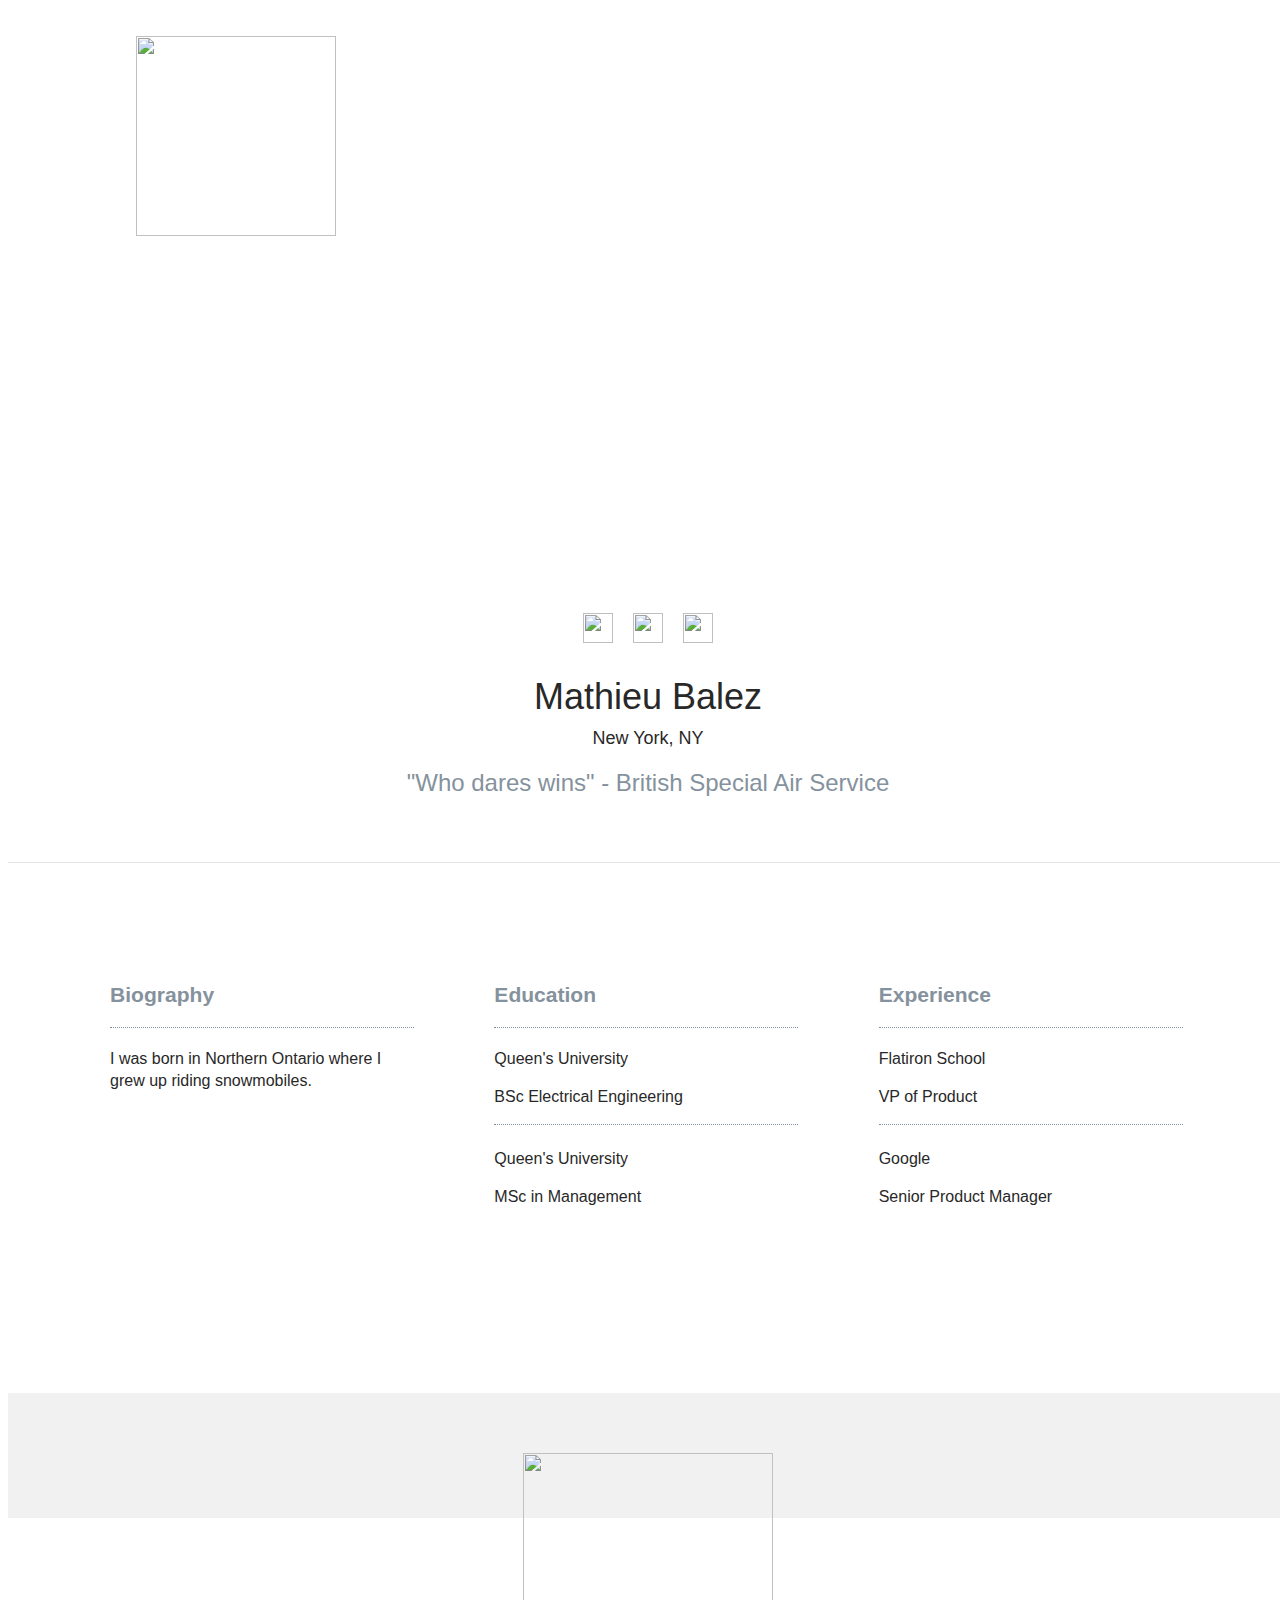
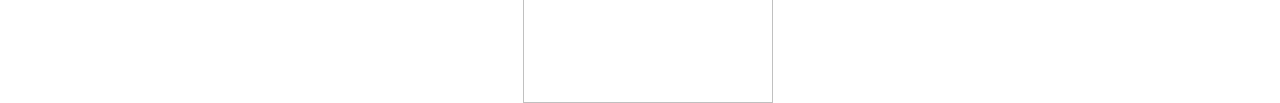
==== students/michael-roose.html @ bf8f9fb7 "automatically backed up by learn" ====
<html>
  <head>
    <meta charset="utf-8"/>
    <meta name="viewport" content="width=device-width, intial-scale=1"/>
    <title>Learn Verified Student Roster</title>
    <link rel="stylesheet" href="../css/normalize.css"/>
    <link rel="stylesheet" href="../css/fonts.css"/>
    <link rel="stylesheet" href="../css/styles.css"/>
  </head>
  <body>
    <div class="main-wrapper profile">
      <header class="header">
        <a href="/">
          <img class="learn-logo" src="https://s3.amazonaws.com/learn-verified/logo.png"/>
        </a>
      </header>
      <div class="profile-banner" id="mathieu-balez-cover"></div>
      <div class="vitals-container">
        <div class="profile-photo" id="mathieu-balez-card"></div>
        <div class="social-icon-container">
          <a href="http://twitter.com/matbalez"><img class="social-icon" src="https://s3.amazonaws.com/learn-verified/twitter-icon.png"/></a>
          <a href="http://www.linkedin.com/matbalez"><img class="social-icon" src="https://s3.amazonaws.com/learn-verified/linkedin-icon.png"/></a>
          <a href="http://www.github.com/matbalez"><img class="social-icon" src="https://s3.amazonaws.com/learn-verified/github-icon.png"/></a>
          <!--<a href="#"><img class="social-icon" src="https://s3.amazonaws.com/learn-verified/rss-icon.png"/></a>-->
        </div>
        <div class="vitals-text-container">
          <h1 class="profile-name">Mathieu Balez</h1>
          <h2 class="profile-location">New York, NY</h2>
          <div class="profile-quote">"Who dares wins" - British Special Air Service</div>
        </div>
      </div>
      <div class="details-container">
        <div class="bio-block details-block">
          <div class="bio-content content-holder">
            <div class="title-holder">
              <h3>Biography</h3>
            </div>
            <div class="description-holder">
              <p>I was born in Northern Ontario where I grew up riding snowmobiles.</p>
            </div>
          </div>
        </div>
        <div class="education-block details-block">
          <div class="education-content content-holder">
            <div class="title-holder">
              <h3>Education</h3>
            </div>
            <div class="description-holder">
              <h4>Queen's University</h4>
              <h5>BSc Electrical Engineering</h5>
            </div>
            <div class="description-holder">
              <h4>Queen's University</h4>
              <h5>MSc in Management</h5>
            </div>
          </div>
        </div>
        <div class="experience-block details-block">
          <div class="experience-content content-holder">
            <div class="title-holder">
              <h3>Experience</h3>
            </div>
            <div class="description-holder">
              <h4>Flatiron School</h4>
              <h5>VP of Product</h5>
            </div>
            <div class="description-holder">
              <h4>Google</h4>
              <h5>Senior Product Manager</h5>
            </div>
          </div>
        </div>
      </div>
      <footer class="footer">
        <img class="made-with-love" src="https://s3.amazonaws.com/learn-verified/made-with-love.png"/>
      </footer>
    </div>
  </body>
</html>
---- css/styles.css ----
/* GLOBAL STYLES
======================== */

*, *:before, *:after {
  box-sizing: border-box;
  /*border: 1px solid red;*/
}

html {
  font-size: 15px;
  color: #282828;
}

body {
  font-family: "GothamPro", Helvetica, Arial, sans-serif;
}

html,
body {
  width: 100vw;
  min-height: 100vh;
}

h1, h2, h3, h4, h5, h6 {
  margin: 0;
}

a {
  color: #fff;
  text-decoration: none;
}

a:visited {
  text-decoration: none;
  color: #fff;
}

.main-wrapper {
  width: 100%;
  height: 100%;
}

.header {
  position: relative;
  height: 85px;
  box-shadow: 0 5px 5px #f1f1f1;
  margin-bottom: 100px;
}

.footer {
  position: relative;
  height: 85px;
  background-color: #f1f1f1;
  margin-top: 100px;
}

.made-with-love {
  position: absolute;
  width: 250;
  left: 0;
  right: 0;
  top: 40px;
  margin: 0 auto;
}

/* INDEX.HTML STYLES
======================== */

.learn-logo {
  position: absolute;
  width: 200px;
  left: 0;
  right: 0;
  margin: 0 auto;
  top: 28px;
}

.roster-text-container {
  margin: 0 auto 100px;
  text-align: center;
  width: 100%;
  max-width: 1000px;
}

.roster-text-container h1 {
  font-family: "GothamPro-Bold", Helvetica, Arial, sans-serif;
  font-size: 24px;
  color: #63bedc;
  margin-bottom: 5px;
}

.roster-text-container h2 {
  width: 75%;
  margin: 0 auto;
  font-family: "GothamPro-Light", Helvetica, Arial, sans-serif;
  font-size: 24px;
  font-weight: normal;
  line-height: 1.2em;
}

.roster-cards-container {
  max-width: 1000px;
  width: 100%;
  margin: 0 auto;
}

.student-card {
  position: relative;
  background-image: url("https://learn-verified.s3.amazonaws.com/profile-photo-placeholder.png");
  background-position: center;
  background-size: cover;
  background-repeat: no-repeat;
  max-width: 305px;
  min-height: 400px;
  margin: 20px auto;
  border-radius: 5px;
}

.student-card:before {
  content: "";
  position: absolute;
  top: 0;
  bottom: 0;
  right: 0;
  left: 0;
  background-image: linear-gradient(to top, #000, rgba(0, 0, 0, .0) 50%);
  border-radius: 5px;
}

.student-card a {
  position: relative;
  display: block;
  height: 400px;
}

#michael-roose-card {
  background-image: url("https://imgur.com/v1grbXo");
}

#michael-roose-cover {
  background-image: url("https://imgur.com/bOtIe2k")
}

#joe-burgess-card {
 background-image: url("https://learn-verified.s3.amazonaws.com/joe-burgess.jpeg");
}

#joe-burgess-cover {
 background-image: url("https://learn-verified.s3.amazonaws.com/joe-burgess-cover.png");
}

#avi-flombaum-card {
}

#mat-balez-card {
}

#mathieu-balez-cover {
 background-image: url("https://learn-verified.s3.amazonaws.com/mathieu-balez-cover.jpeg");
}

#mathieu-balez-card {
 background-image: url("https://learn-verified.s3.amazonaws.com/mathieu-balez.jpeg");
}

#diane-vu-cover {
 background-image: url("https://learn-verified.s3.amazonaws.com/diane-vu-cover.jpg");
}

#diane-vu-card {
 background-image: url("https://learn-verified.s3.amazonaws.com/diane-vu.jpg");
}

.view-profile-div {
  position: absolute;
  bottom: 0;
  width: 100%;
  height: 80px;
  background-color: #63bedc;
  border-radius: 0 0 5px 5px;
  display: none;
  text-align: center;
}

.view-profile-text {
  font-family: "GothamPro-Bold", Helvetica, Arial, sans-serif;
  font-size: 16px;
  font-weight: normal;
  text-transform: uppercase;
  color: #fff;
  text-align: center;
  margin-top: 30px;
}

.card-text-container {
  text-align: center;
  position: absolute;
  bottom: 30px;
  left: 0;
  right: 0;
  margin: 0 auto;
}

.student-name {
  font-family: "GothamPro", Helvetica, Arial, sans-serif;
  font-size: 20px;
  font-weight: normal;
  margin-bottom: 2px;
  color: #fff;
}

.student-location {
  font-family: "GothamPro-Light", Helvetica, Arial, sans-serif;
  font-size: 14px;
  margin: 0;
  color: #888;
}

/* PROFILE.HTML STYLES
======================== */
.profile .header {
  margin: 0;
  box-shadow: none;
}

.profile-banner {
  height: 410px;
 background-image: url("https://learn-verified.s3.amazonaws.com/banner-photo-placeholder.png");
  background-position: center;
  background-size: cover;
  background-repeat: no-repeat;
}

.vitals-container {
  position: relative;
  min-height: 360px;
  padding-bottom: 50px;
  border-bottom: 1px solid #e4e4e4;
}

.social-icon-container {
  width: 200px;
  margin: 0 auto;
  padding-top: 110px;
  text-align: center;
}

.social-icon {
  width: 30px;
  height: 30px;
  margin: 0 8px;
}

.profile-photo {
 background-image: url("https://learn-verified.s3.amazonaws.com/profile-photo-placeholder.png");
  background-position: center;
  background-size: cover;
  background-repeat: no-repeat;
  position: absolute;
  height: 190px;
  width: 190px;
  top: -110px;
  left: 0;
  right: 0;
  margin: 0 auto;
  border-radius: 100px;
}

.vitals-text-container {
  width: 100%;
  text-align: center;
  margin-top: 30px;
}

.profile-name,
.profile-location {
  font-weight: normal;
}

.profile-name {
  font-size: 36px;
  margin-bottom: 10px;
}

.profile-location {
  font-size: 18px;
  margin-bottom: 20px;
}

.profile-quote {
  font-family: "GothamPro-Light", Helvetica, Arial, sans-serif;
  font-size: 24px;
  color: #85929d;
  width: 75%;
  margin: 0 auto;
}

.details-container {
  width: 100%;
  max-width: 1200px;
  min-height: 350px;
  margin: 80px auto 0;
}

.details-block {
  width: 80%;
  margin: 0 auto;
}

.title-holder {
  font-family: "GothamPro-Bold", Helvetica, Arial, sans-serif;
  font-size: 18px;
  font-weight: normal;
  color: #85929d;
  border-bottom: 1px dotted #85929d;
  padding-bottom: 20px;
  margin-bottom: 20px;
  margin-top: 40px;
}

.description-holder {
  font-family: "GothamPro-Light", Helvetica, Arial, sans-serif;
  font-size: 16px;
  font-weight: normal;
  line-height: 1.4em;
}

.description-holder h4 {
  font-family: "GothamPro-Medium", Helvetica, Arial, sans-serif;
  font-size: 16px;
  font-weight: normal;
  padding-bottom: 8px;
  margin: 8px 0;
}

.description-holder h5 {
  font-size: 16px;
  font-weight: normal;
}

.education-content div:nth-child(3),
.experience-content div:nth-child(3) {
  padding-top: 15px;
  margin-top: 15px;
  border-top: 1px dotted #85929d;
}

/* MEDIA QUERIES
======================== */
@media only screen and (min-width: 480px) {
  /* index.html */
  .learn-logo {
    left: 10%;
    margin: 0;
  }
  .roster-text-container h1 {
    font-size: 32px;
  }
  .roster-text-container h2 {
    font-size: 32px;
    width: 80%;
  }
  .student-card:hover .view-profile-div {
    display: block;
    z-index: 900;
  }
  .footer {
    height: 125px;
  }
  .made-with-love {
    top: 60px;
  }

  /* profile.html */
  .profile-quote {
    width: 80%;
  }
}

@media only screen and (min-width: 700px) {
  /* index.html */
  .roster-text-container h1 {
    font-size: 40px;
  }
  .roster-text-container h2 {
    font-size: 40px;
    width: 80%;
  }
  .roster-cards-container {
    width: 650px;
  }
  .student-card {
    display: inline-block;
    width: 305px;
  }
  .student-card:nth-of-type(odd) {
    margin-right: 35px;
  }

  /* profile.html */

  .profile-quote {
    width: 70%;
  }
}

@media only screen and (min-width: 1050px) {

  /* index.html */
  .roster .header {
    margin-bottom: 150px;
  }
  .roster-text-container h1 {
    font-size: 48px;
  }
  .roster-text-container h2 {
    font-size: 48px;
    width: 70%;
  }
  .roster-cards-container {
    width: 1000px;
  }
  .student-card:nth-of-type(3n) {
    margin-right: 0;
  }
  .student-card:not(:nth-of-type(3n)) {
    margin-right: 38px;
  }

  /* profile.html */

  .profile-header {
    margin-bottom: 0;
  }

  .profile-quote {
    width: 40%;
  }

  .details-container {
    width: 90%;
    position: relative;
  }

  .details-block {
    display: inline-block;
    width: 33%;
  }

  .bio-block, .education-block, .experience-block {
    position: relative;
    vertical-align: top;
  }

  .content-holder {
    width: 80%;
    margin: 0 auto;
  }

}


/* CLEARFIX HACK
======================== */

.clearfix:before,
.clearfix:after {
    content: " ";
    display: table;
}

.clearfix:after {
    clear: both;
}
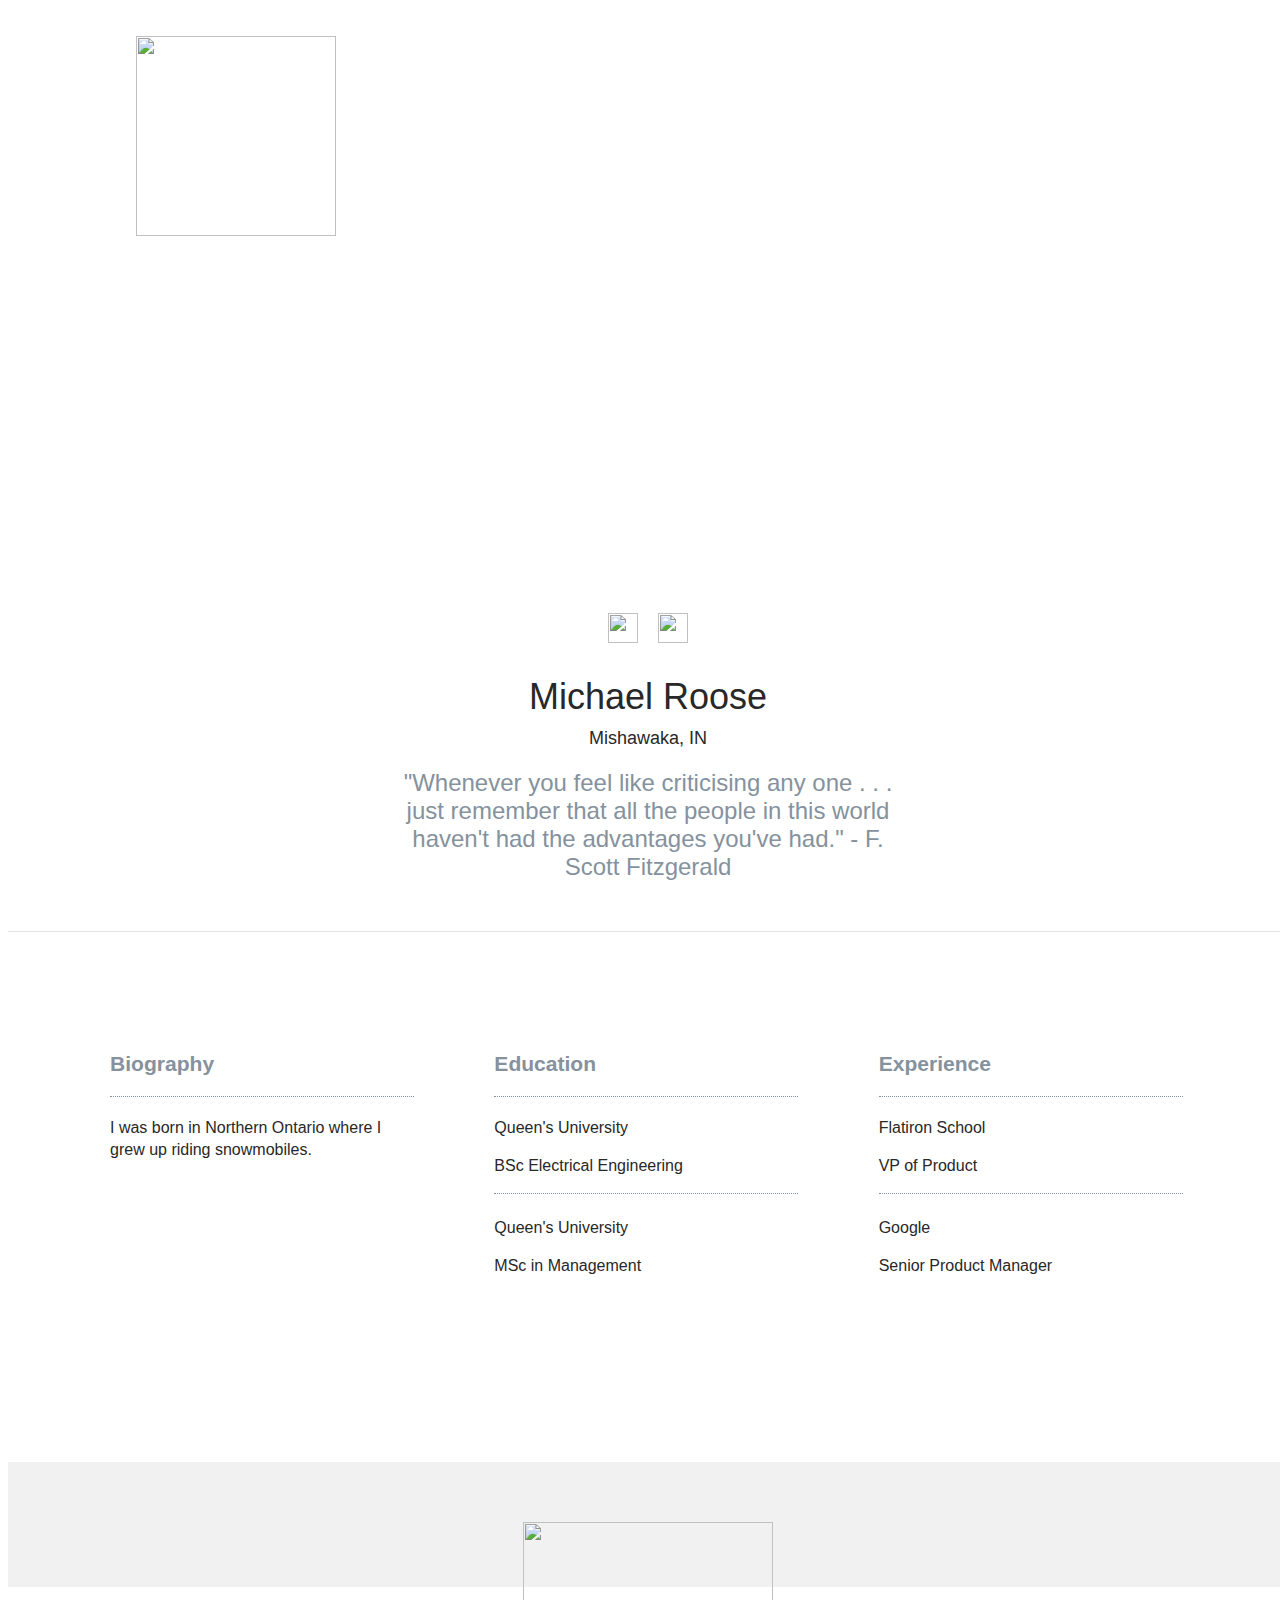
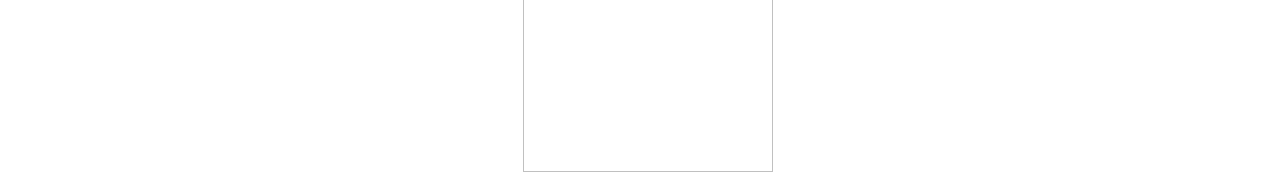
==== commit e2d7a761: "automatically backed up by learn" ====
--- a/students/michael-roose.html
+++ b/students/michael-roose.html
@@ -14,19 +14,19 @@
           <img class="learn-logo" src="https://s3.amazonaws.com/learn-verified/logo.png"/>
         </a>
       </header>
-      <div class="profile-banner" id="mathieu-balez-cover"></div>
+      <div class="profile-banner" id="michael-roose-cover"></div>
       <div class="vitals-container">
-        <div class="profile-photo" id="mathieu-balez-card"></div>
+        <div class="profile-photo" id="michael-roose-card"></div>
         <div class="social-icon-container">
-          <a href="http://twitter.com/matbalez"><img class="social-icon" src="https://s3.amazonaws.com/learn-verified/twitter-icon.png"/></a>
-          <a href="http://www.linkedin.com/matbalez"><img class="social-icon" src="https://s3.amazonaws.com/learn-verified/linkedin-icon.png"/></a>
-          <a href="http://www.github.com/matbalez"><img class="social-icon" src="https://s3.amazonaws.com/learn-verified/github-icon.png"/></a>
+          <!-- <a href="http://twitter.com/matbalez"><img class="social-icon" src="https://s3.amazonaws.com/learn-verified/twitter-icon.png"/></a> -->
+          <a href="http://www.linkedin.com/in/michael-roose-8286b030/"><img class="social-icon" src="https://s3.amazonaws.com/learn-verified/linkedin-icon.png"/></a>
+          <a href="http://www.github.com/mjroose"><img class="social-icon" src="https://s3.amazonaws.com/learn-verified/github-icon.png"/></a>
           <!--<a href="#"><img class="social-icon" src="https://s3.amazonaws.com/learn-verified/rss-icon.png"/></a>-->
         </div>
         <div class="vitals-text-container">
-          <h1 class="profile-name">Mathieu Balez</h1>
-          <h2 class="profile-location">New York, NY</h2>
-          <div class="profile-quote">"Who dares wins" - British Special Air Service</div>
+          <h1 class="profile-name">Michael Roose</h1>
+          <h2 class="profile-location">Mishawaka, IN</h2>
+          <div class="profile-quote">"Whenever you feel like criticising any one . . . just remember that all the people in this world haven't had the advantages you've had." - F. Scott Fitzgerald</div>
         </div>
       </div>
       <div class="details-container">
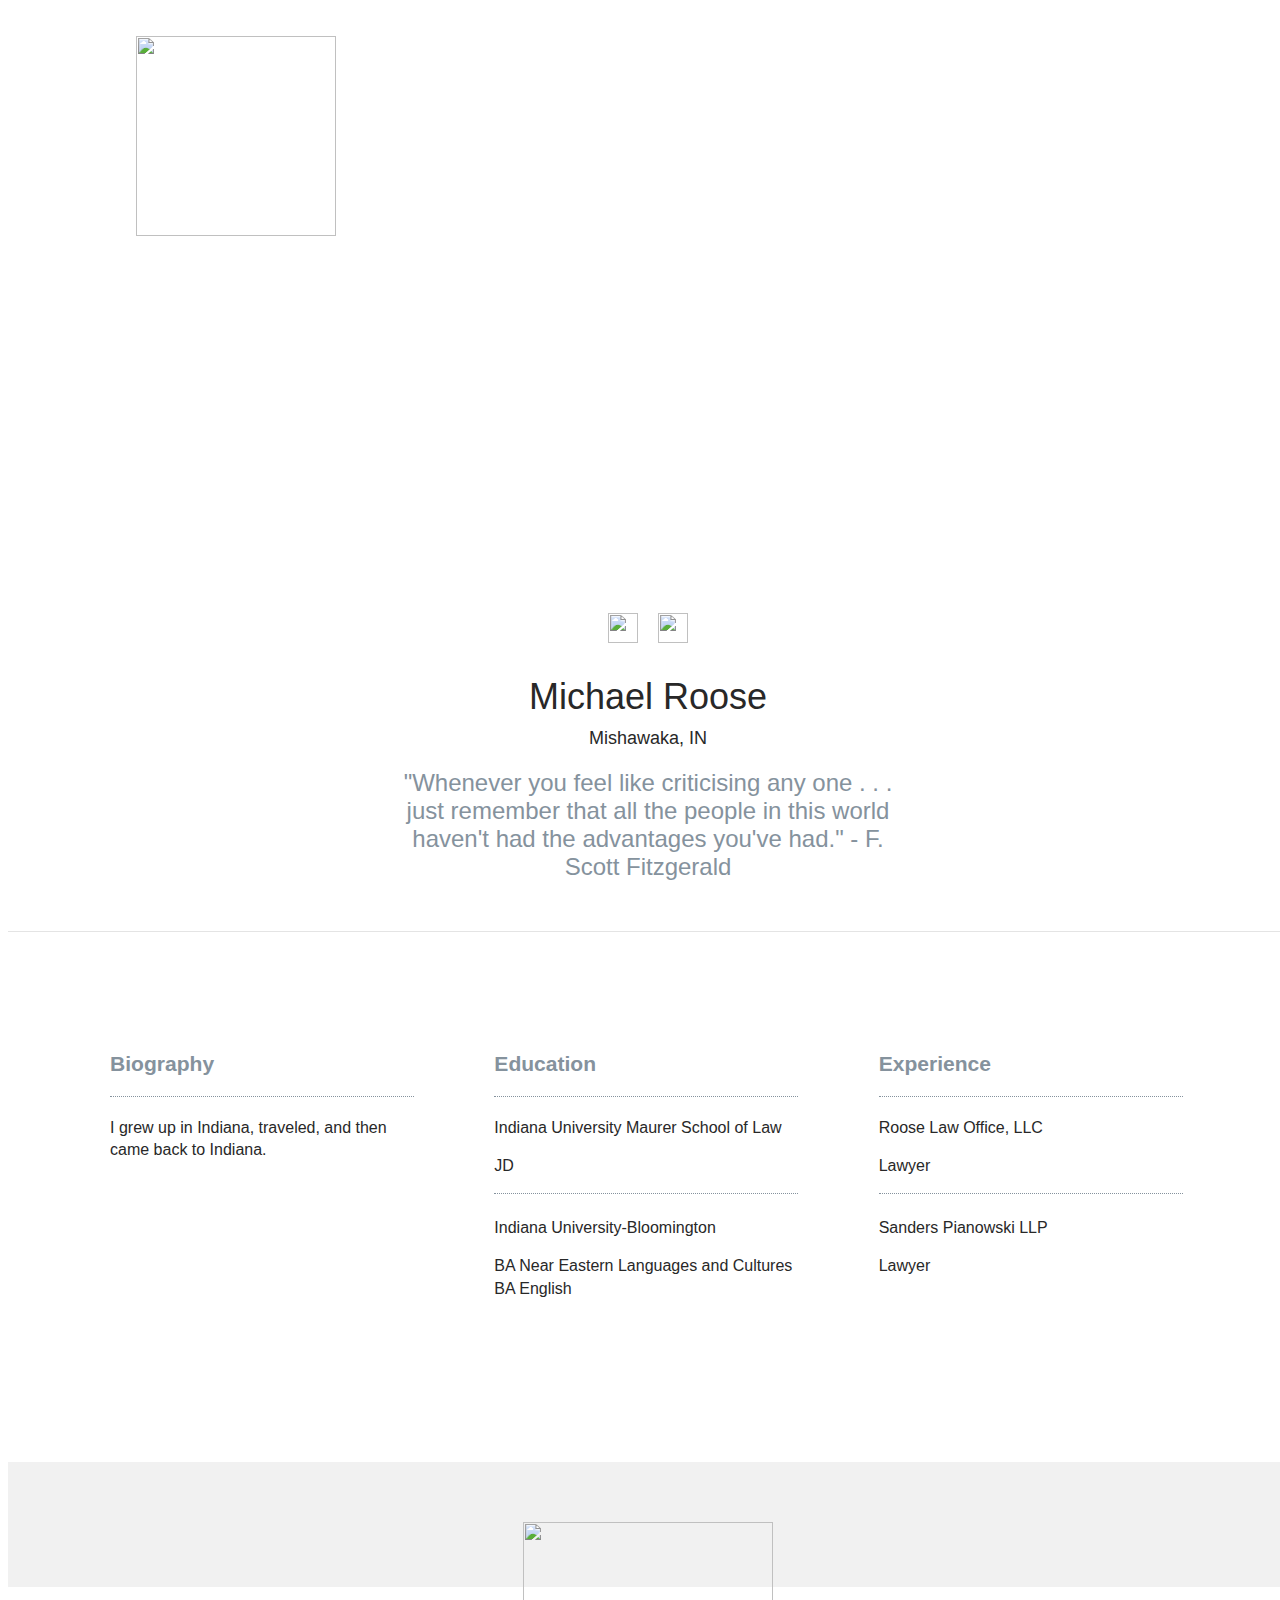
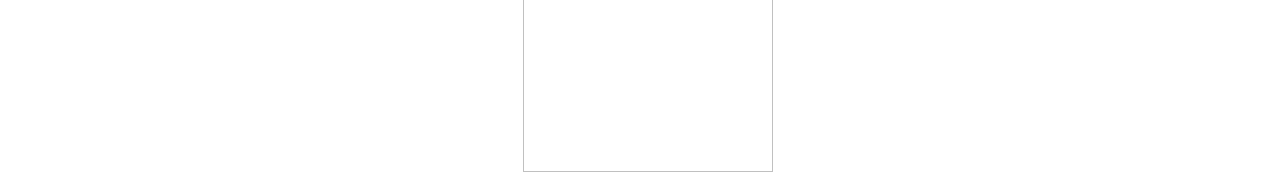
==== commit eaacfa41: "automatically backed up by learn" ====
--- a/students/michael-roose.html
+++ b/students/michael-roose.html
@@ -36,7 +36,7 @@
               <h3>Biography</h3>
             </div>
             <div class="description-holder">
-              <p>I was born in Northern Ontario where I grew up riding snowmobiles.</p>
+              <p>I grew up in Indiana, traveled, and then came back to Indiana.</p>
             </div>
           </div>
         </div>
@@ -46,12 +46,13 @@
               <h3>Education</h3>
             </div>
             <div class="description-holder">
-              <h4>Queen's University</h4>
-              <h5>BSc Electrical Engineering</h5>
+              <h4>Indiana University Maurer School of Law</h4>
+              <h5>JD</h5>
             </div>
             <div class="description-holder">
-              <h4>Queen's University</h4>
-              <h5>MSc in Management</h5>
+              <h4>Indiana University-Bloomington</h4>
+              <h5>BA Near Eastern Languages and Cultures</h5>
+              <h5>BA English</h5>
             </div>
           </div>
         </div>
@@ -61,12 +62,12 @@
               <h3>Experience</h3>
             </div>
             <div class="description-holder">
-              <h4>Flatiron School</h4>
-              <h5>VP of Product</h5>
+              <h4>Roose Law Office, LLC</h4>
+              <h5>Lawyer</h5>
             </div>
             <div class="description-holder">
-              <h4>Google</h4>
-              <h5>Senior Product Manager</h5>
+              <h4>Sanders Pianowski LLP</h4>
+              <h5>Lawyer</h5>
             </div>
           </div>
         </div>
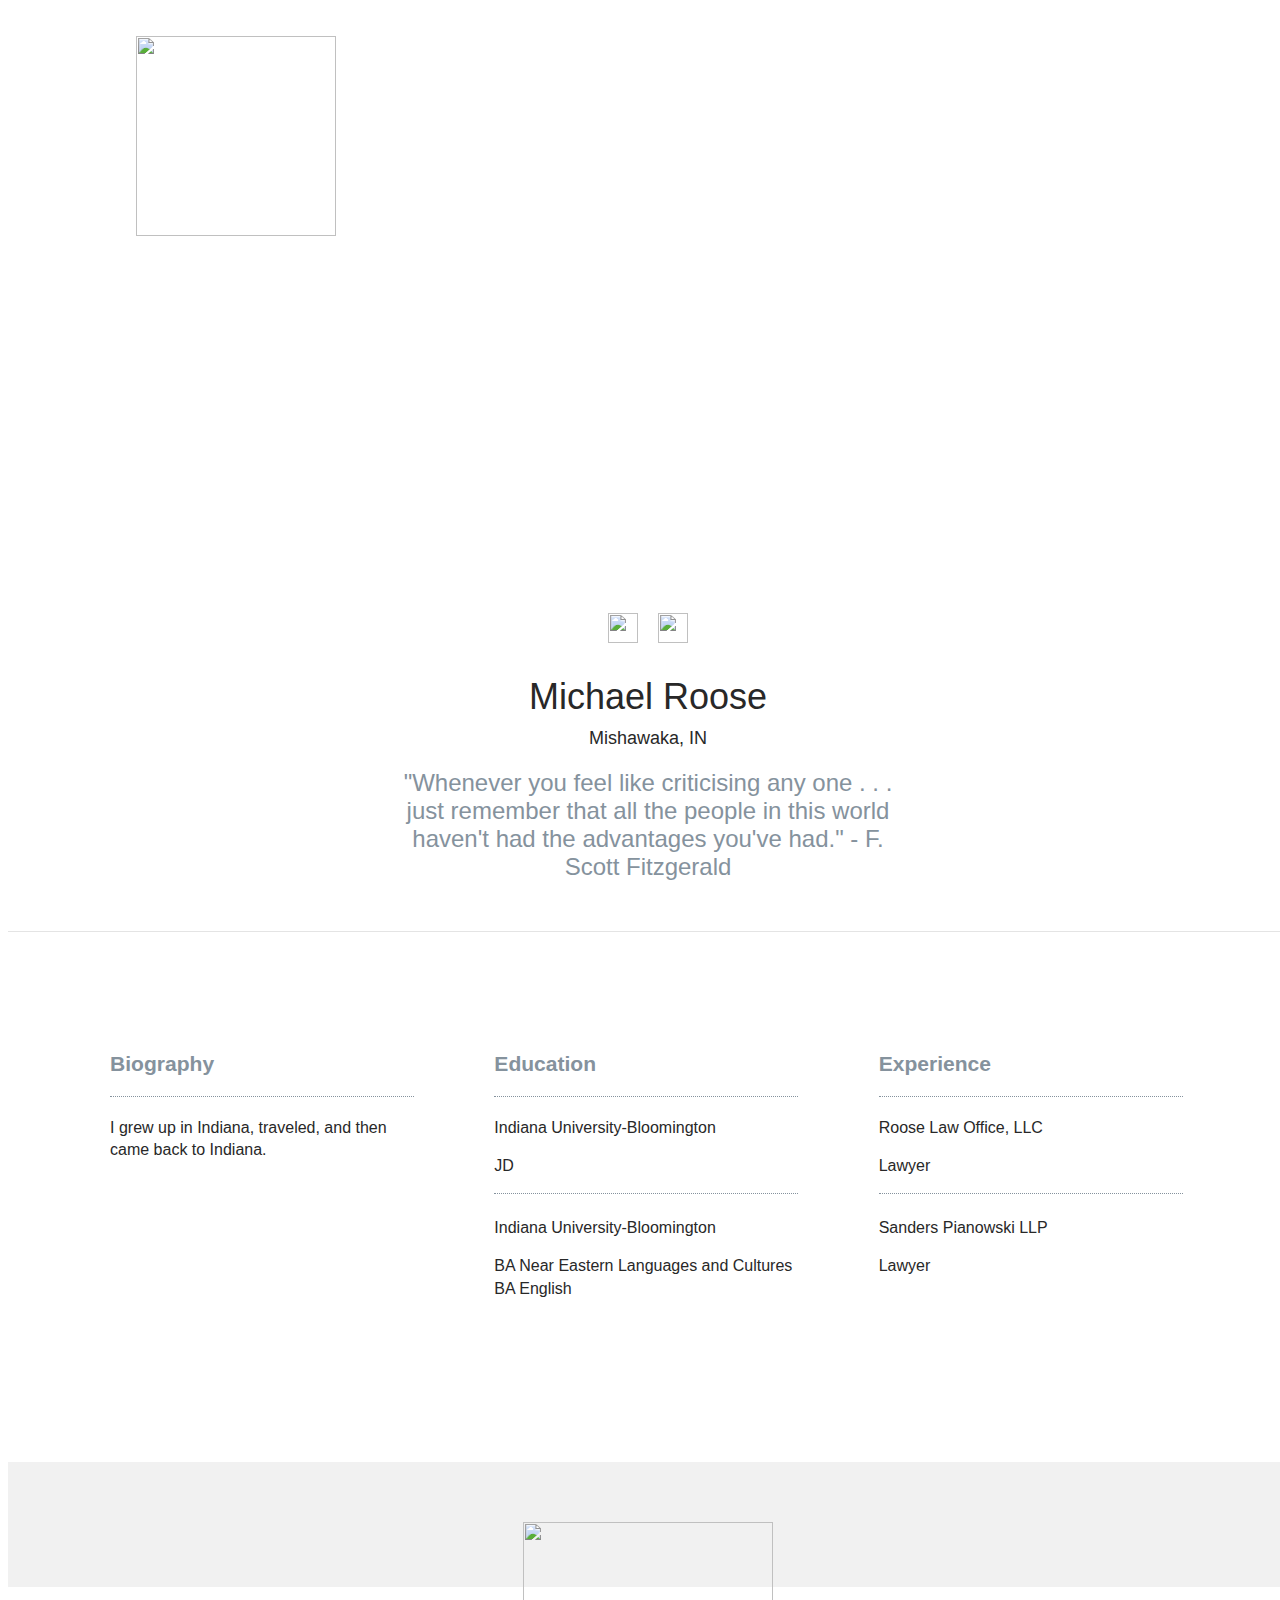
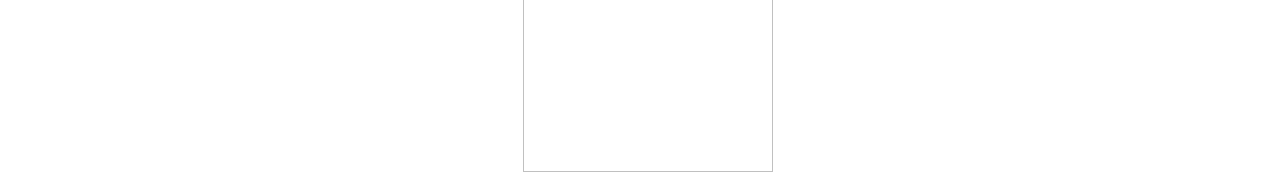
==== commit e01c3a3f: "automatically backed up by learn" ====
--- a/students/michael-roose.html
+++ b/students/michael-roose.html
@@ -46,7 +46,7 @@
               <h3>Education</h3>
             </div>
             <div class="description-holder">
-              <h4>Indiana University Maurer School of Law</h4>
+              <h4>Indiana University-Bloomington</h4>
               <h5>JD</h5>
             </div>
             <div class="description-holder">
--- a/css/styles.css
+++ b/css/styles.css
@@ -134,11 +134,11 @@
 }
 
 #michael-roose-card {
-  background-image: url("https://imgur.com/v1grbXo");
+  background-image: url("https://imgur.com/v1grbXo.jpg");
 }
 
 #michael-roose-cover {
-  background-image: url("https://imgur.com/bOtIe2k")
+  background-image: url("https://i.imgur.com/ySO3Ke4.jpg");
 }
 
 #joe-burgess-card {
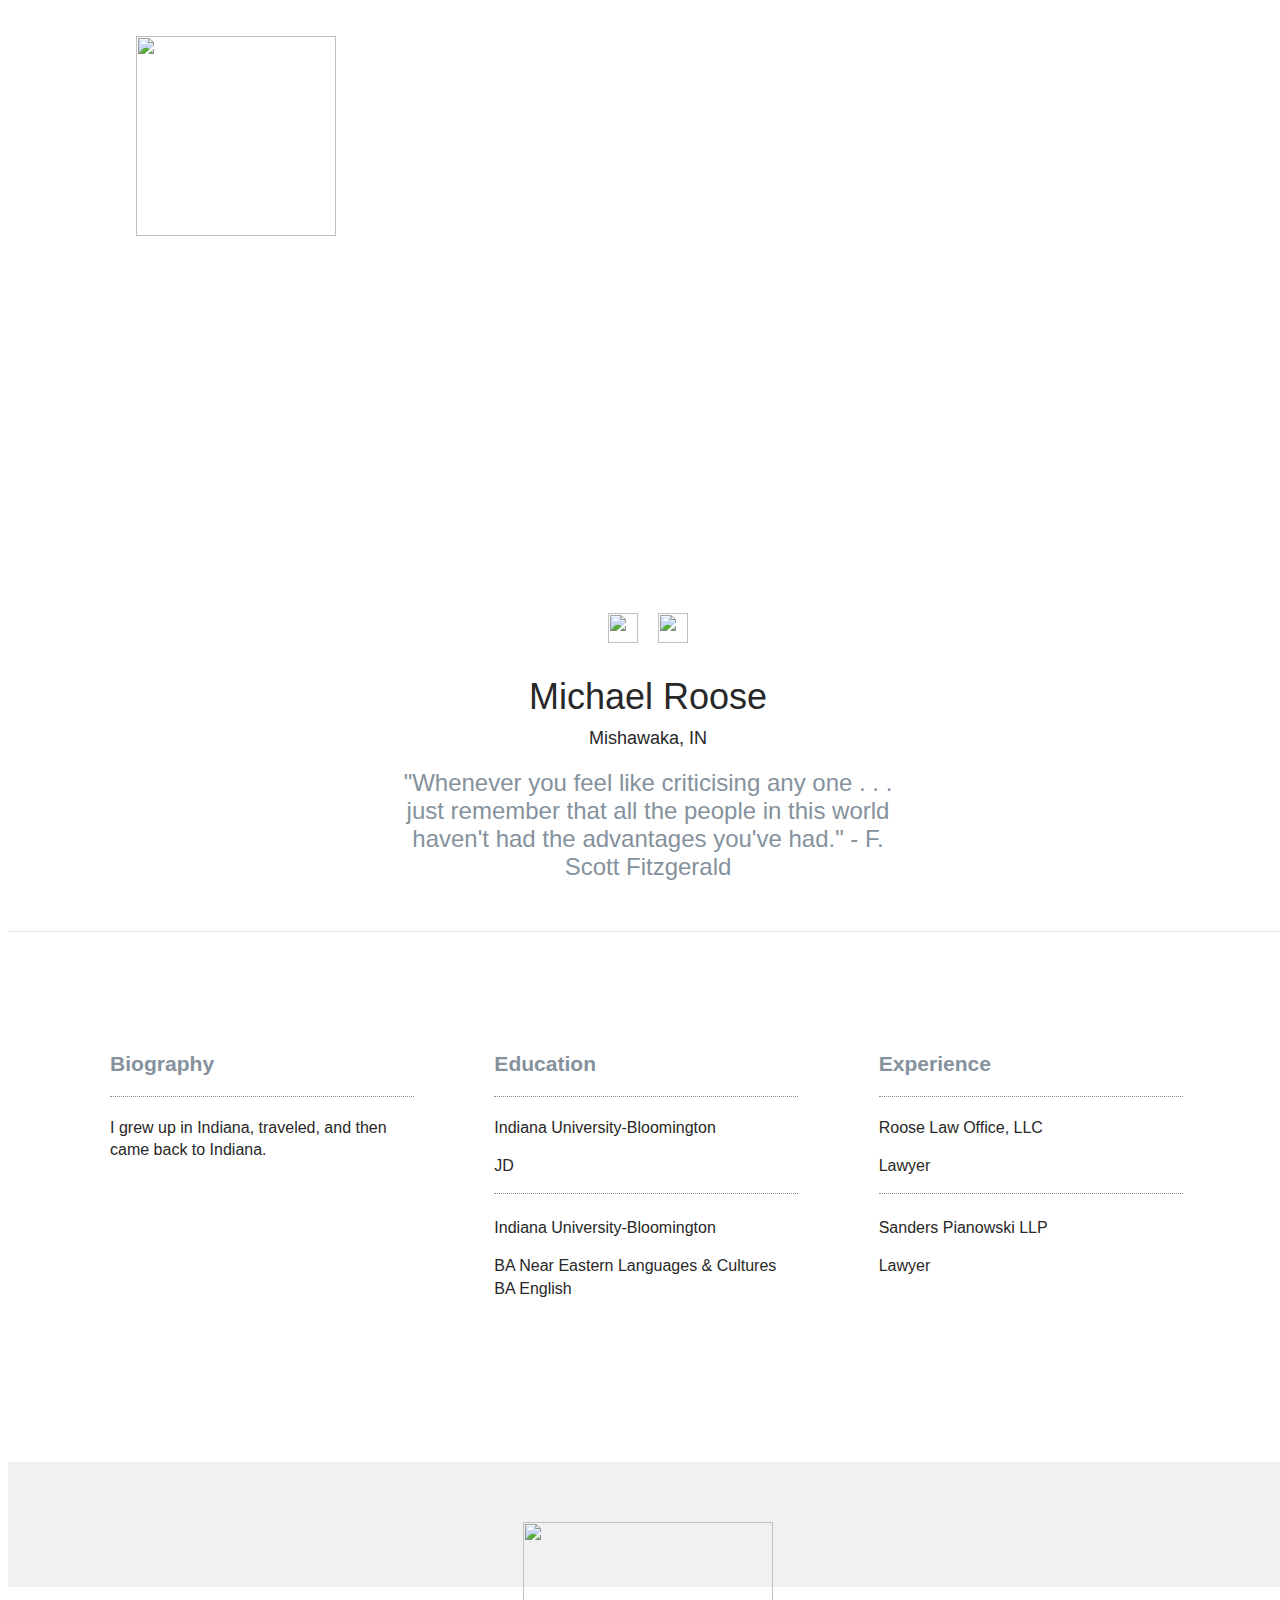
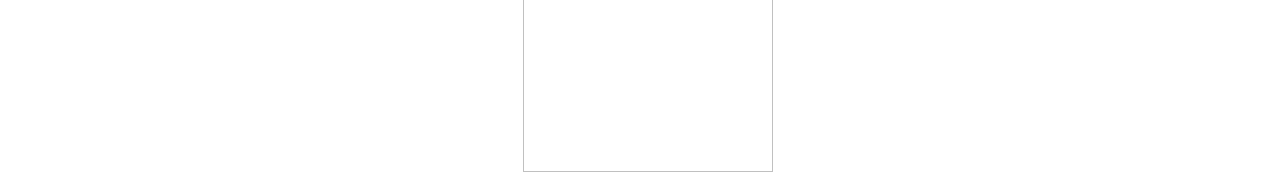
==== commit 83dd7cb9: "automatically backed up by learn" ====
--- a/students/michael-roose.html
+++ b/students/michael-roose.html
@@ -51,7 +51,7 @@
             </div>
             <div class="description-holder">
               <h4>Indiana University-Bloomington</h4>
-              <h5>BA Near Eastern Languages and Cultures</h5>
+              <h5>BA Near Eastern Languages &amp; Cultures</h5>
               <h5>BA English</h5>
             </div>
           </div>
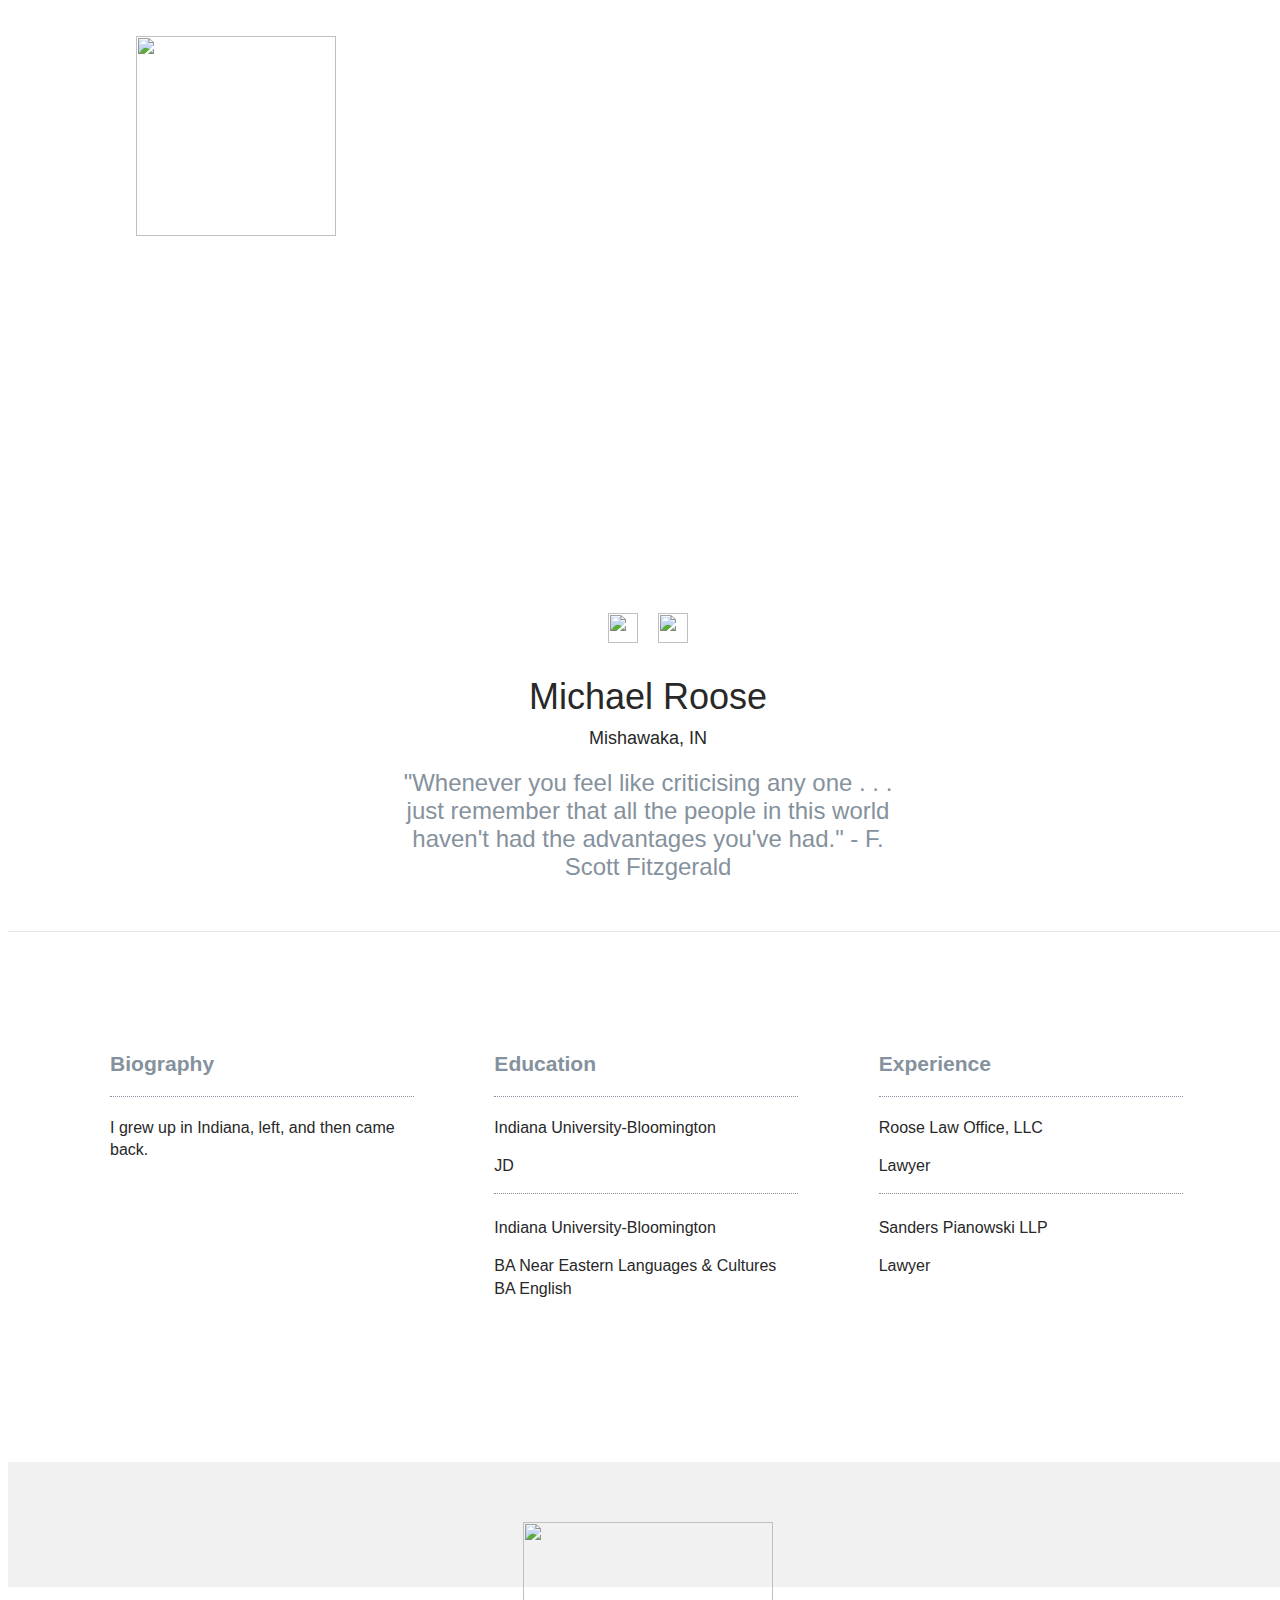
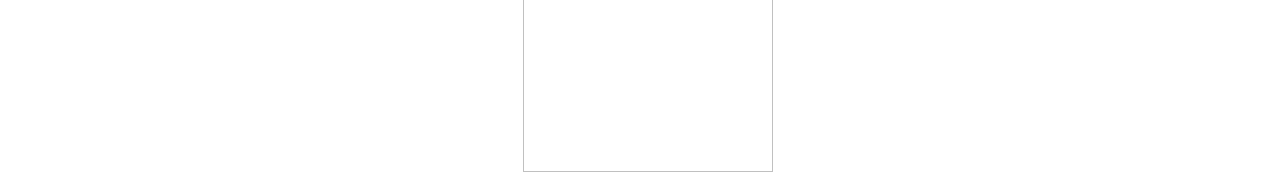
==== commit b705d7f2: "automatically backed up by learn" ====
--- a/students/michael-roose.html
+++ b/students/michael-roose.html
@@ -36,7 +36,7 @@
               <h3>Biography</h3>
             </div>
             <div class="description-holder">
-              <p>I grew up in Indiana, traveled, and then came back to Indiana.</p>
+              <p>I grew up in Indiana, left, and then came back.</p>
             </div>
           </div>
         </div>
